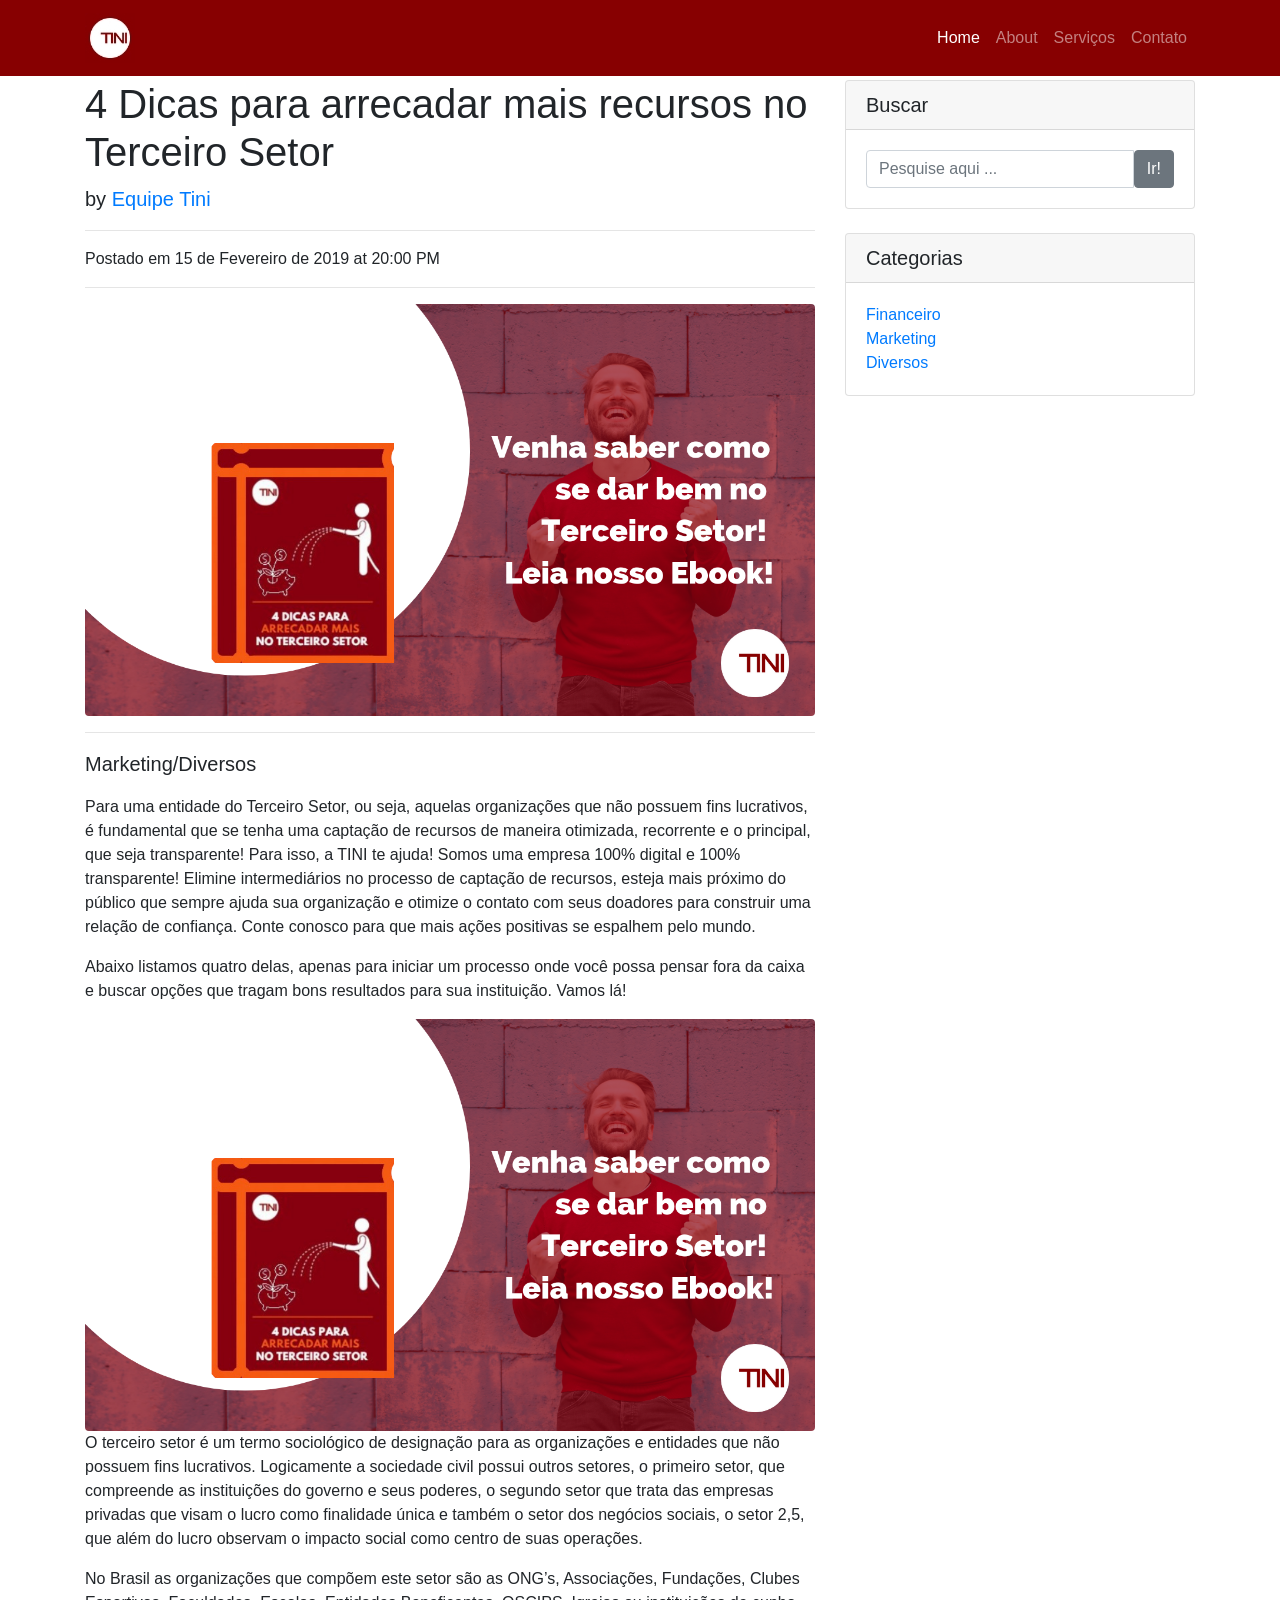
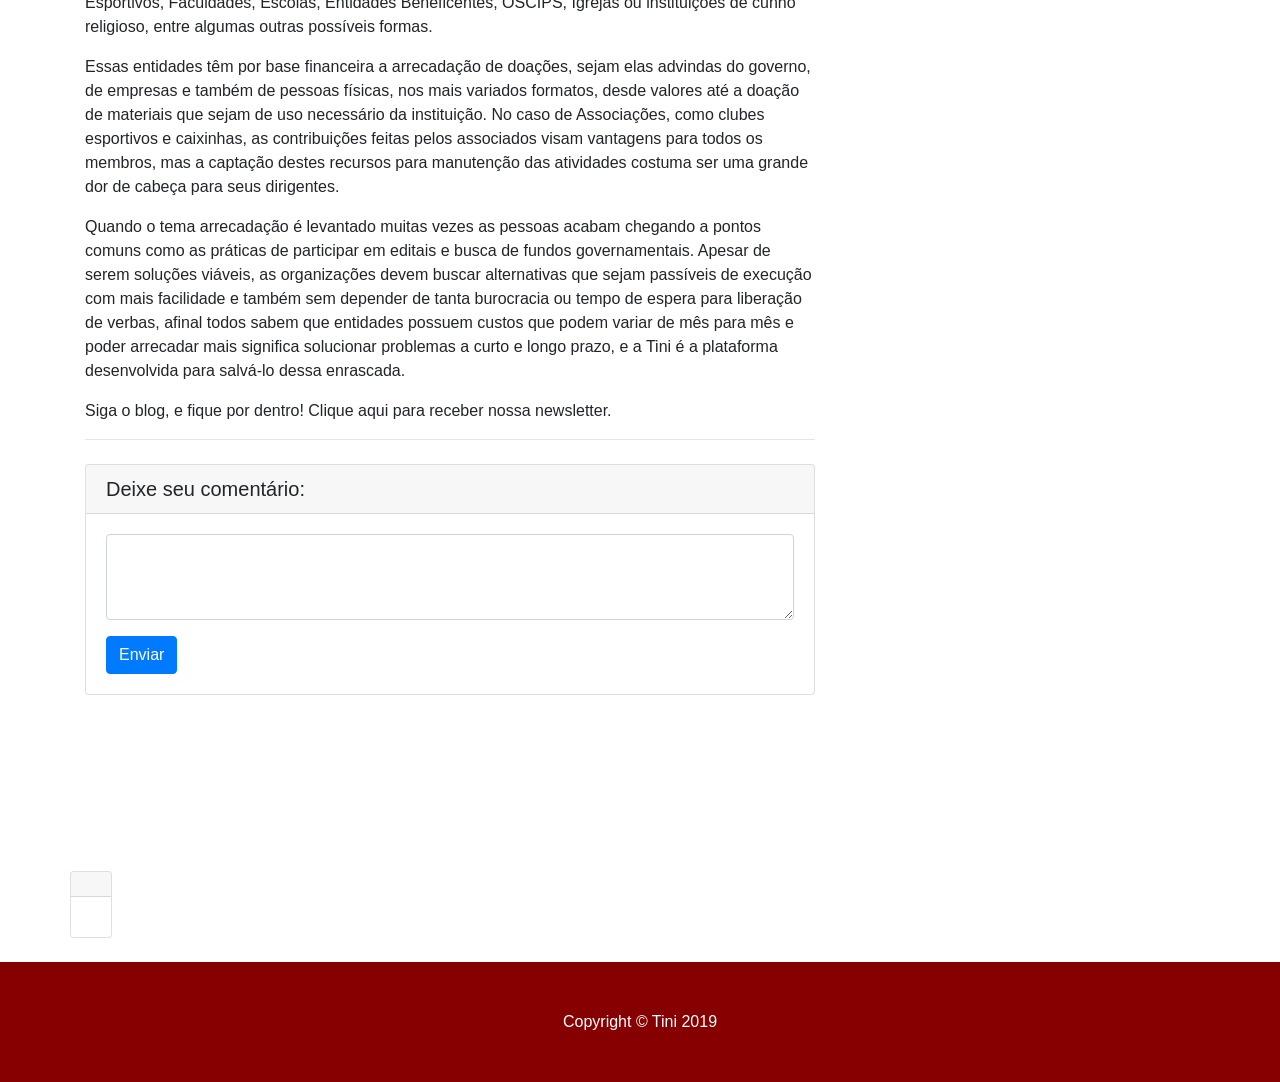
==== Terceiro Setor/Terceiro Setor.html @ 3e890795 "Add files via upload" ====
<!DOCTYPE html>
<html lang="en">

<head>

  <meta charset="utf-8">
  <meta name="viewport" content="width=device-width, initial-scale=1, shrink-to-fit=no">
  <meta name="description" content="">
  <meta name="author" content="">

  <title>Blog Post Tini - 4 Dicas para arrecadar mais recursos no Terceiro Setor  </title>

  <!-- Bootstrap core CSS -->
  <link href="vendor/bootstrap/css/bootstrap.min.css" rel="stylesheet">

  <!-- Custom styles for this template -->
  <link href="css/blog-post.css" rel="stylesheet">

</head>

<body>

  <!-- Navigation -->
  <nav class="navbar navbar-expand-lg navbar-dark bg-dark fixed-top">
    <div class="container">
      <a class="navbar-brand" href="#"> <img src="img/tetete.jpg"></a>
      <button class="navbar-toggler" type="button" data-toggle="collapse" data-target="#navbarResponsive" aria-controls="navbarResponsive" aria-expanded="false" aria-label="Toggle navigation">
        <span class="navbar-toggler-icon"></span>
      </button>
      <div class="collapse navbar-collapse" id="navbarResponsive">
        <ul class="navbar-nav ml-auto">
          <li class="nav-item active">
            <a class="nav-link" href="#">Home
              <span class="sr-only">(current)</span>
            </a>
          </li>
          <li class="nav-item">
            <a class="nav-link" href="#">About</a>
          </li>
          <li class="nav-item">
            <a class="nav-link" href="#">Serviços</a>
          </li>
          <li class="nav-item">
            <a class="nav-link" href="#">Contato</a>
          </li>
        </ul>
      </div>
    </div>
  </nav>

  <!-- Page Content -->
  <div class="container">

    <div class="row">

      <!-- Post Content Column -->
      <div class="col-lg-8">

        <!-- Title -->
        <h1 class="mt-4">4 Dicas para arrecadar mais recursos no Terceiro Setor </h1>

        <!-- Author -->
        <p class="lead">
          by
          <a href="#">Equipe Tini</a>
        </p>

        <hr>

        <!-- Date/Time -->
        <p>Postado em 15 de Fevereiro de 2019 at 20:00 PM</p>

        <hr>

        <!-- Preview Image -->
        <img class="img-fluid rounded" src="img/4 dicas sobre terceiro setor.png" alt="">

        <hr>

        <!-- Post Content -->
        <p class="lead">Marketing/Diversos</p>

          <p>Para uma entidade do Terceiro Setor, ou seja, aquelas organizações que não possuem fins lucrativos, é fundamental que se tenha uma captação de recursos de maneira otimizada, recorrente e o principal, que seja transparente! Para isso, a TINI te ajuda! Somos uma empresa 100% digital e 100% transparente! Elimine intermediários no processo de captação de recursos, esteja mais próximo do público que sempre ajuda sua organização e otimize o contato com seus doadores para construir uma relação de confiança. Conte conosco para que mais ações positivas se espalhem pelo mundo. </p>
          <p>Abaixo listamos quatro delas, apenas para iniciar um processo onde você possa pensar fora da caixa e buscar opções que tragam bons resultados para sua instituição. Vamos lá!</p>
          <img class="img-fluid rounded" src="img/4 dicas sobre terceiro setor.png" alt="">
          <p>O terceiro setor é um termo sociológico de designação para as organizações e entidades que não possuem fins lucrativos. Logicamente a sociedade civil possui outros setores, o primeiro setor, que compreende as instituições do governo e seus poderes, o segundo setor que trata das empresas privadas que visam o lucro como finalidade única e também o setor dos negócios sociais, o setor 2,5, que além do lucro observam o impacto social como centro de suas operações.</p>
          <p>No Brasil as organizações que compõem este setor são as ONG’s, Associações, Fundações, Clubes Esportivos, Faculdades, Escolas, Entidades Beneficentes, OSCIPS, Igrejas ou instituições de cunho religioso, entre algumas outras possíveis formas.</p>
          <p>Essas entidades têm por base financeira a arrecadação de doações, sejam elas advindas do governo, de empresas e também de pessoas físicas, nos mais variados formatos, desde valores até a doação de materiais que sejam de uso necessário da instituição. No caso de Associações, como clubes esportivos e caixinhas, as contribuições feitas pelos associados visam vantagens para todos os membros, mas a captação destes recursos para manutenção das atividades costuma ser uma grande dor de cabeça para seus dirigentes. </p>
          <p>Quando o tema arrecadação é levantado muitas vezes as pessoas acabam chegando a pontos comuns como as práticas de participar em editais e busca de fundos governamentais. Apesar de serem soluções viáveis, as organizações devem buscar alternativas que sejam passíveis de execução com mais facilidade e também sem depender de tanta burocracia ou tempo de espera para liberação de verbas, afinal todos sabem que entidades possuem custos que podem variar de mês para mês e poder arrecadar mais significa solucionar problemas a curto e longo prazo, e a Tini é a plataforma desenvolvida para salvá-lo dessa enrascada.</p>
          <p> Siga o blog, e fique por dentro!
            Clique aqui para receber nossa newsletter.
            </p>
            

        <hr>

        <!-- Comments Form -->
        <div class="card my-4">
          <h5 class="card-header">Deixe seu comentário:</h5>
          <div class="card-body">
            <form>
              <div class="form-group">
                <textarea class="form-control" rows="3"></textarea>
              </div>
              <button type="submit" class="btn btn-primary">Enviar</button>
            </form>
          </div>
        </div>

        <!-- Single Comment -->
        <div class="media mb-4">
          <img class="d-flex mr-3 rounded-circle" src="img/Jorge Eduardo.pg" alt="">
          <div class="media-body">
            <h5 class="mt-0"></div>
        </div>

        <!-- Comment with nested comments -->
        <div class="media mb-4">
          <img class="d-flex mr-3 rounded-circle" src="img/Carol Santos.pg" alt="">
          <div class="media-body">
            <h5 class="mt-0">
            <div class="media mt-4">
              <img class="d-flex mr-3 rounded-circle" src="img/logo vermelha.pg" alt="">
              <div class="media-body">
                <h5 class="mt-0">  </div>
            </div>

            <div class="media mt-4">
              <img class="d-flex mr-3 rounded-circle" src="img/Carol Santos.ng" alt="">
              <div class="media-body">
                <h5 class="mt-0"> </div>
            </div>

          </div>
        </div>

      </div>

      <!-- Sidebar Widgets Column -->
      <div class="col-md-4">

        <!-- Search Widget -->
        <div class="card my-4">
          <h5 class="card-header">Buscar</h5>
          <div class="card-body">
            <div class="input-group">
              <input type="text" class="form-control" placeholder="Pesquise aqui ...">
              <span class="input-group-btn">
                <button class="btn btn-secondary" type="button">Ir!</button>
              </span>
            </div>
          </div>
        </div>

        <!-- Categories Widget -->
        <div class="card my-4">
          <h5 class="card-header">Categorias</h5>
          <div class="card-body">
            <div class="row">
              <div class="col-lg-6">
                <ul class="list-unstyled mb-0">
                  <li>
                    <a href="#">Financeiro</a>
                  </li>
                  <li>
                    <a href="#">Marketing</a>
                  </li>
                  <li>
                    <a href="#">Diversos</a>
                  </li>
                </ul>
              </div>
              
                  </li>
                </ul>
              </div>
            </div>
          </div>
        </div>

        <!-- Side Widget -->
        <div class="card my-4">
          <h5 class="card-header"></h5>
          <div class="card-body">
                     </div>
        </div>

      </div>

    </div>
    <!-- /.row -->

  </div>
  <!-- /.container -->

  <!-- Footer -->
  <footer class="py-5 bg-dark">
    <div class="container">
      <p class="m-0 text-center text-white">Copyright &copy; Tini 2019</p>
    </div>
    <!-- /.container -->
  </footer>

  <!-- Bootstrap core JavaScript -->
  <script src="vendor/jquery/jquery.min.js"></script>
  <script src="vendor/bootstrap/js/bootstrap.bundle.min.js"></script>

</body>

</html>
---- Terceiro Setor/css/blog-post.css ----
/*!
 * Start Bootstrap - Blog Post (https://startbootstrap.com/template-overviews/blog-post)
 * Copyright 2013-2019 Start Bootstrap
 * Licensed under MIT (https://github.com/BlackrockDigital/startbootstrap-blog-post/blob/master/LICENSE)
 */
body {
  padding-top: 56px;
}
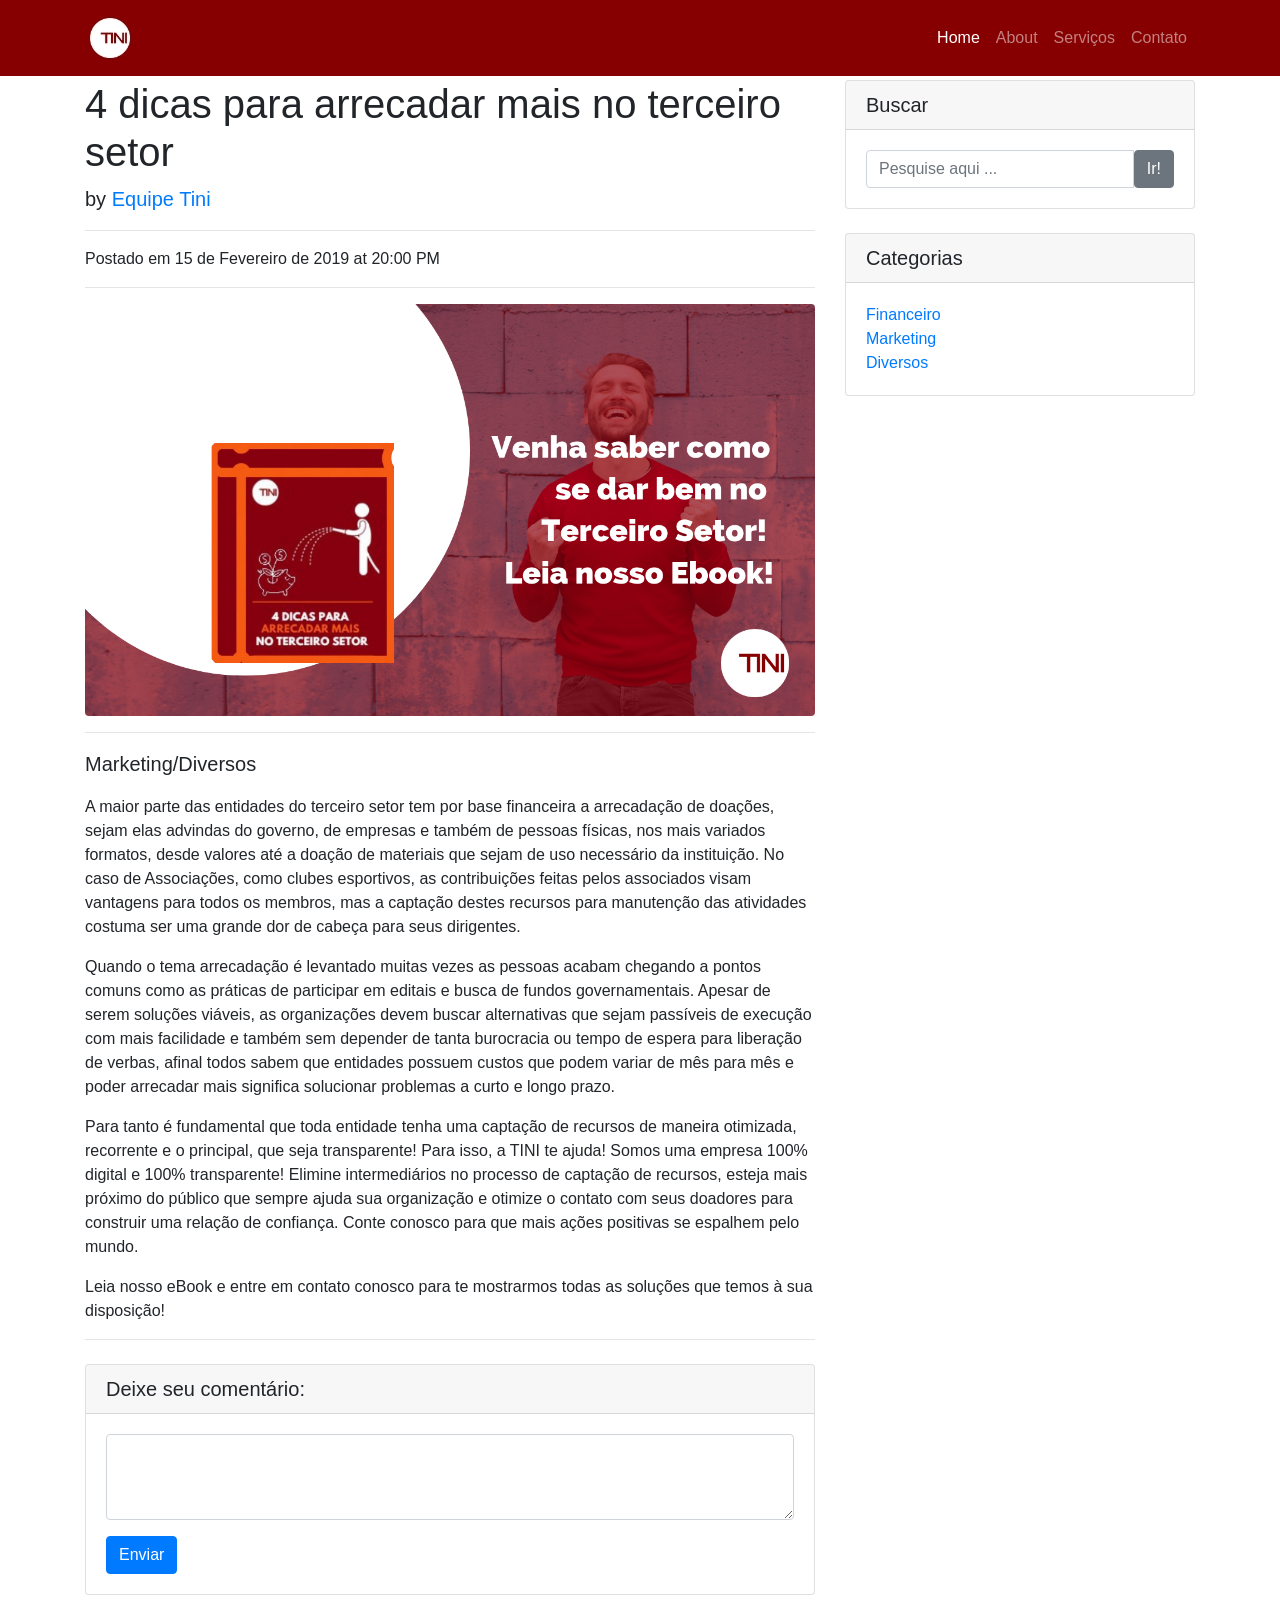
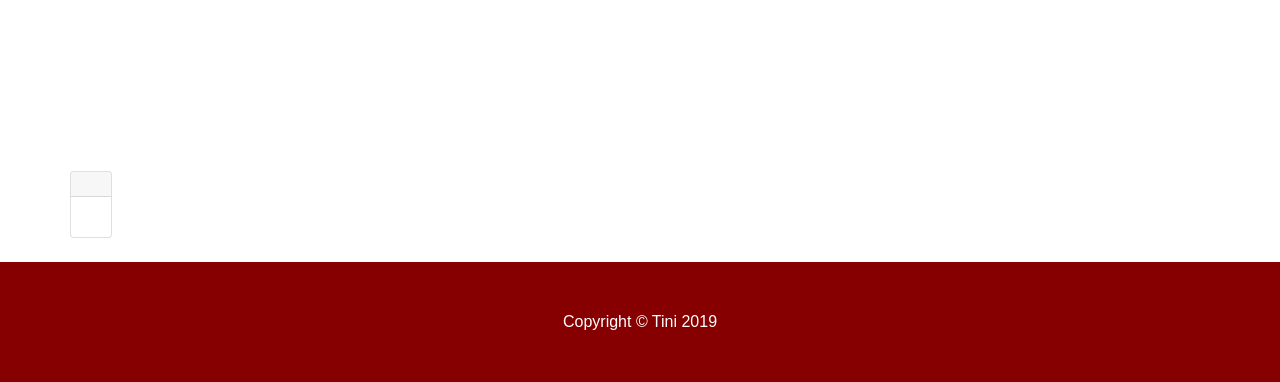
==== commit 8e17bfd9: "Add files via upload" ====
--- a/Terceiro Setor/Terceiro Setor.html
+++ b/Terceiro Setor/Terceiro Setor.html
@@ -8,7 +8,7 @@
   <meta name="description" content="">
   <meta name="author" content="">
 
-  <title>Blog Post Tini - 4 Dicas para arrecadar mais recursos no Terceiro Setor  </title>
+  <title>Blog Post Tini - 4 dicas para arrecadar mais no terceiro setor  </title>
 
   <!-- Bootstrap core CSS -->
   <link href="vendor/bootstrap/css/bootstrap.min.css" rel="stylesheet">
@@ -57,7 +57,7 @@
       <div class="col-lg-8">
 
         <!-- Title -->
-        <h1 class="mt-4">4 Dicas para arrecadar mais recursos no Terceiro Setor </h1>
+        <h1 class="mt-4">4 dicas para arrecadar mais no terceiro setor </h1>
 
         <!-- Author -->
         <p class="lead">
@@ -80,17 +80,10 @@
         <!-- Post Content -->
         <p class="lead">Marketing/Diversos</p>
 
-          <p>Para uma entidade do Terceiro Setor, ou seja, aquelas organizações que não possuem fins lucrativos, é fundamental que se tenha uma captação de recursos de maneira otimizada, recorrente e o principal, que seja transparente! Para isso, a TINI te ajuda! Somos uma empresa 100% digital e 100% transparente! Elimine intermediários no processo de captação de recursos, esteja mais próximo do público que sempre ajuda sua organização e otimize o contato com seus doadores para construir uma relação de confiança. Conte conosco para que mais ações positivas se espalhem pelo mundo. </p>
-          <p>Abaixo listamos quatro delas, apenas para iniciar um processo onde você possa pensar fora da caixa e buscar opções que tragam bons resultados para sua instituição. Vamos lá!</p>
-          <img class="img-fluid rounded" src="img/4 dicas sobre terceiro setor.png" alt="">
-          <p>O terceiro setor é um termo sociológico de designação para as organizações e entidades que não possuem fins lucrativos. Logicamente a sociedade civil possui outros setores, o primeiro setor, que compreende as instituições do governo e seus poderes, o segundo setor que trata das empresas privadas que visam o lucro como finalidade única e também o setor dos negócios sociais, o setor 2,5, que além do lucro observam o impacto social como centro de suas operações.</p>
-          <p>No Brasil as organizações que compõem este setor são as ONG’s, Associações, Fundações, Clubes Esportivos, Faculdades, Escolas, Entidades Beneficentes, OSCIPS, Igrejas ou instituições de cunho religioso, entre algumas outras possíveis formas.</p>
-          <p>Essas entidades têm por base financeira a arrecadação de doações, sejam elas advindas do governo, de empresas e também de pessoas físicas, nos mais variados formatos, desde valores até a doação de materiais que sejam de uso necessário da instituição. No caso de Associações, como clubes esportivos e caixinhas, as contribuições feitas pelos associados visam vantagens para todos os membros, mas a captação destes recursos para manutenção das atividades costuma ser uma grande dor de cabeça para seus dirigentes. </p>
-          <p>Quando o tema arrecadação é levantado muitas vezes as pessoas acabam chegando a pontos comuns como as práticas de participar em editais e busca de fundos governamentais. Apesar de serem soluções viáveis, as organizações devem buscar alternativas que sejam passíveis de execução com mais facilidade e também sem depender de tanta burocracia ou tempo de espera para liberação de verbas, afinal todos sabem que entidades possuem custos que podem variar de mês para mês e poder arrecadar mais significa solucionar problemas a curto e longo prazo, e a Tini é a plataforma desenvolvida para salvá-lo dessa enrascada.</p>
-          <p> Siga o blog, e fique por dentro!
-            Clique aqui para receber nossa newsletter.
-            </p>
-            
+          <p>A maior parte das entidades do terceiro setor tem por base financeira a arrecadação de doações, sejam elas advindas do governo, de empresas e também de pessoas físicas, nos mais variados formatos, desde valores até a doação de materiais que sejam de uso necessário da instituição. No caso de Associações, como clubes esportivos, as contribuições feitas pelos associados visam vantagens para todos os membros, mas a captação destes recursos para manutenção das atividades costuma ser uma grande dor de cabeça para seus dirigentes.</p>
+          <p>Quando o tema arrecadação é levantado muitas vezes as pessoas acabam chegando a pontos comuns como as práticas de participar em editais e busca de fundos governamentais. Apesar de serem soluções viáveis, as organizações devem buscar alternativas que sejam passíveis de execução com mais facilidade e também sem depender de tanta burocracia ou tempo de espera para liberação de verbas, afinal todos sabem que entidades possuem custos que podem variar de mês para mês e poder arrecadar mais significa solucionar problemas a curto e longo prazo.</p>
+          <P>Para tanto é fundamental que toda entidade tenha uma captação de recursos de maneira otimizada, recorrente e o principal, que seja transparente! Para isso, a TINI te ajuda! Somos uma empresa 100% digital e 100% transparente! Elimine intermediários no processo de captação de recursos, esteja mais próximo do público que sempre ajuda sua organização e otimize o contato com seus doadores para construir uma relação de confiança. Conte conosco para que mais ações positivas se espalhem pelo mundo.</P>
+          <p>Leia nosso eBook e entre em contato conosco para te mostrarmos todas as soluções que temos à sua disposição!</p>
 
         <hr>
 
